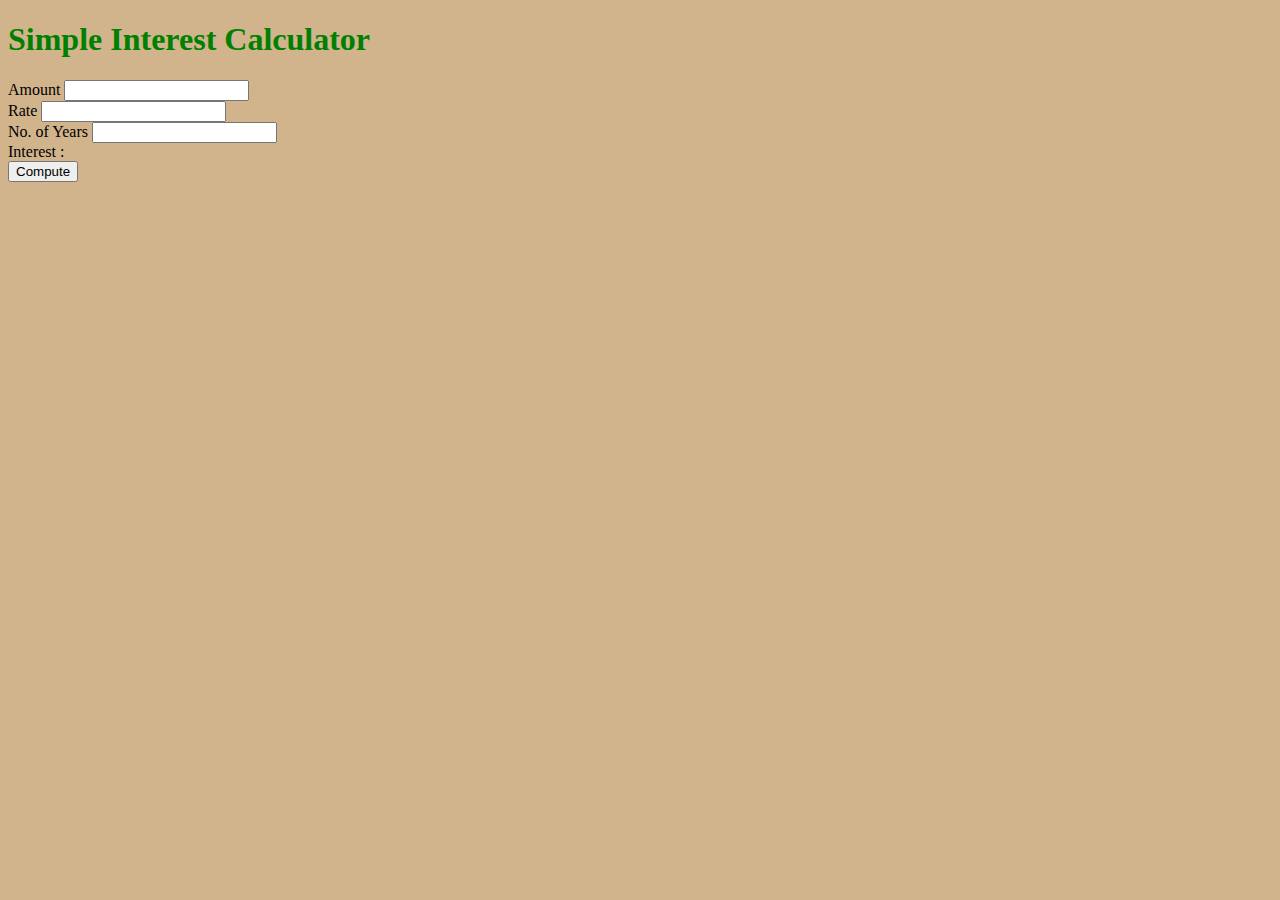
==== Simple_Interest_Calculator/index.html @ 66af4af9 "Simple Interest Rate Calculator initial commit" ====
<!DOCTYPE html>
<html>
    <head>
        <title>Simple Interest Calculator</title>
        <script src="script.js"></script>
        <link rel="stylesheet" href="style.css">
    </head>
    <body>
        <div class="maindiv">
            <h1>Simple Interest Calculator</h1>

            Amount <input type="number"  id="principal">  <br/>
            Rate <input type="number"  id="rate">  <br/>
            No. of Years <input type="number"  id="years">  <br/>
            Interest : <span id="result"></span><br>
    
            <button onclick="compute()">Compute</button>
        </div>

    </body>
</html>
---- Simple_Interest_Calculator/style.css ----
body {background-color:tan;}
h1{color:green;}
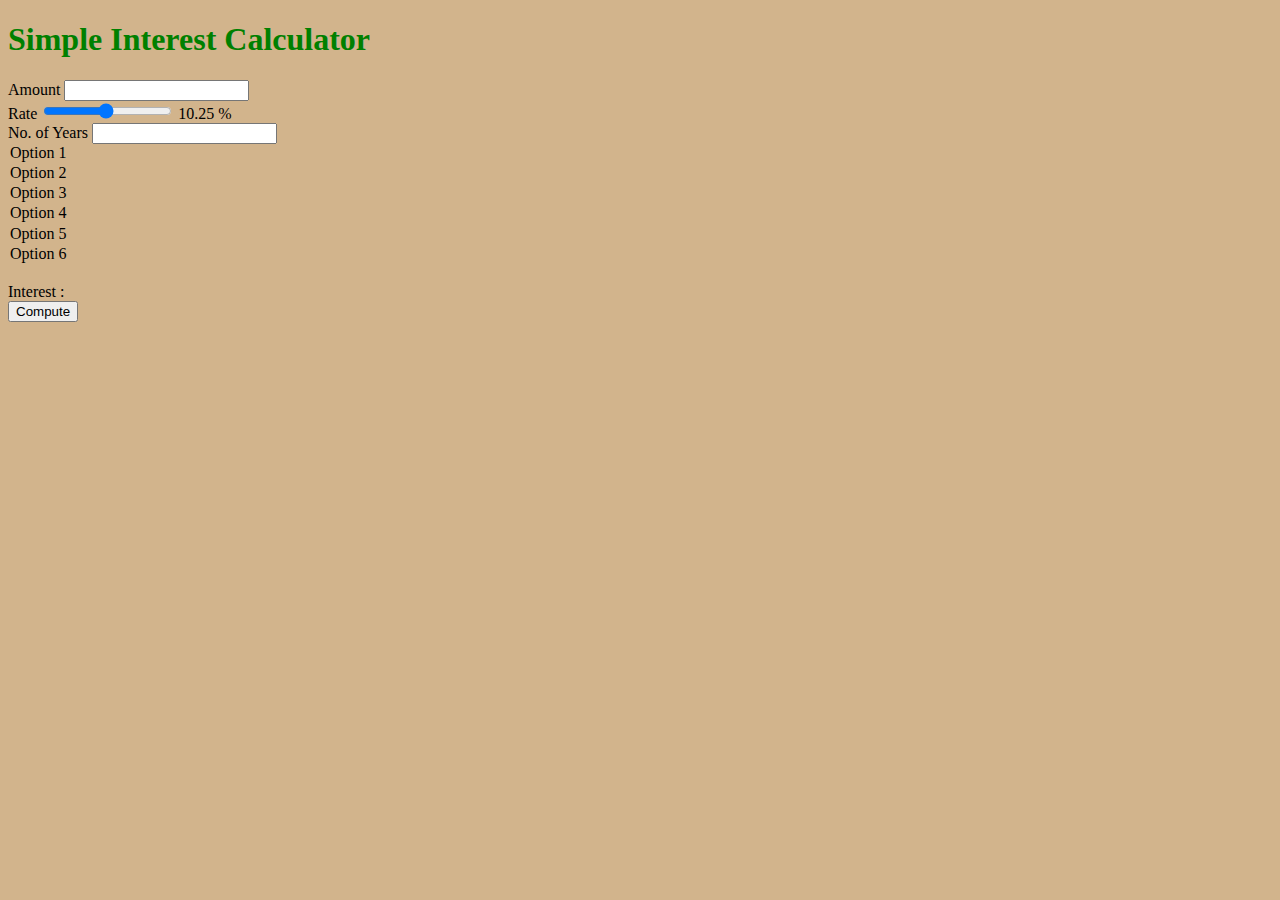
==== commit b72b6941: "Create slider and options" ====
--- a/Simple_Interest_Calculator/index.html
+++ b/Simple_Interest_Calculator/index.html
@@ -10,8 +10,18 @@
             <h1>Simple Interest Calculator</h1>
 
             Amount <input type="number"  id="principal">  <br/>
-            Rate <input type="number"  id="rate">  <br/>
-            No. of Years <input type="number"  id="years">  <br/>
+            Rate <input type="range" id="rate" min="1" max="20" value="10.25" step="0.25">
+            <span id="rate_val">
+                10.25
+            </span> % <br/>
+            No. of Years <input type="number"  id="years">
+            <option>Option 1</option>  
+            <option>Option 2</option>
+            <option>Option 3</option>
+            <option>Option 4</option>
+            <option>Option 5</option>
+            <option>Option 6</option>
+            <br/>
             Interest : <span id="result"></span><br>
     
             <button onclick="compute()">Compute</button>
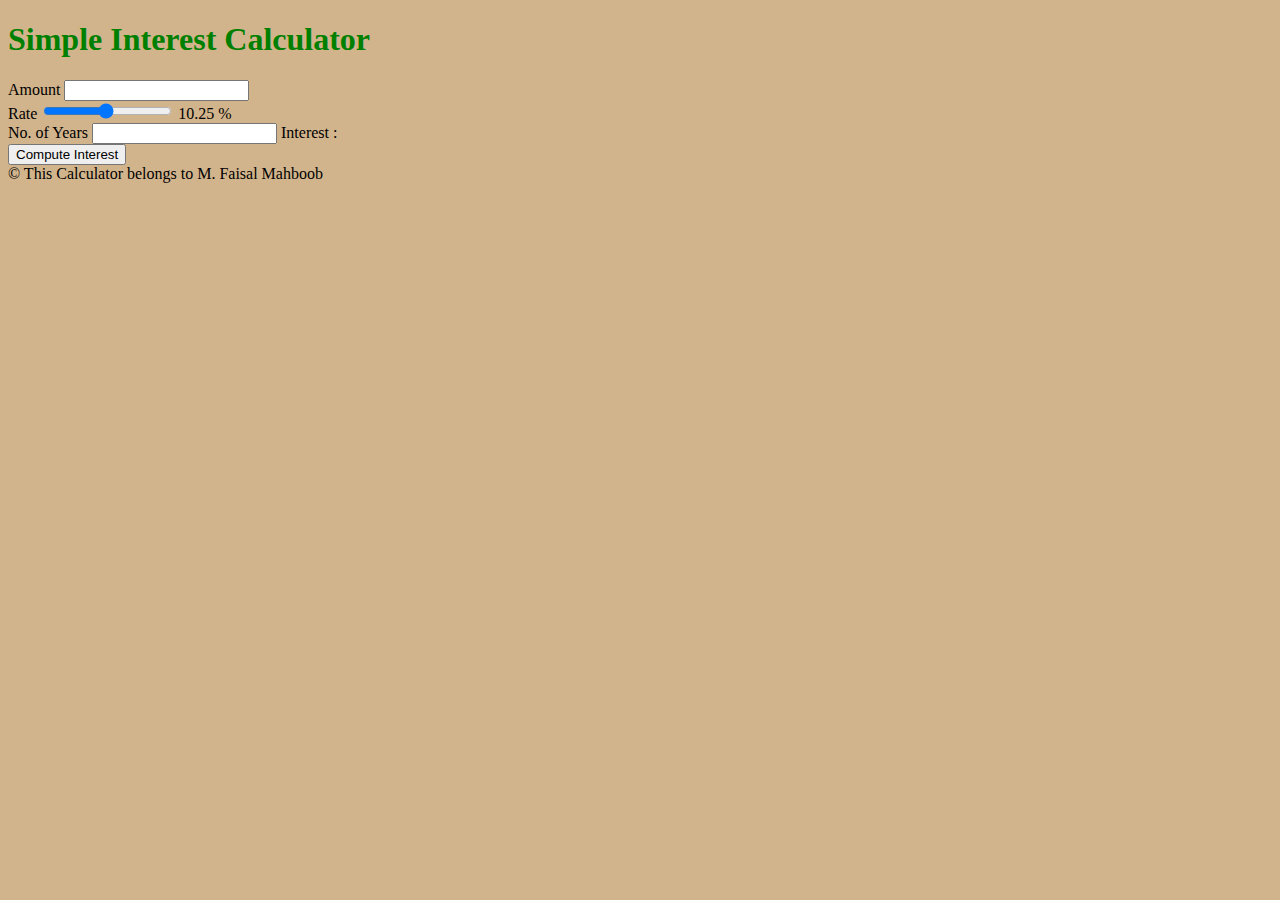
==== commit 99353dc7: "Finished on html" ====
--- a/Simple_Interest_Calculator/index.html
+++ b/Simple_Interest_Calculator/index.html
@@ -14,18 +14,31 @@
             <span id="rate_val">
                 10.25
             </span> % <br/>
-            No. of Years <input type="number"  id="years">
-            <option>Option 1</option>  
-            <option>Option 2</option>
-            <option>Option 3</option>
-            <option>Option 4</option>
-            <option>Option 5</option>
-            <option>Option 6</option>
-            <br/>
-            Interest : <span id="result"></span><br>
+            No. of Years 
+            <input type="number"  id="years" list="all_years"> <!--connects input to datalist-->
+            <datalist id="all years">
+                <option value="1">Option 1</option>  
+                <option value="2">Option 2</option>  
+                <option value="3">Option 3</option>  
+                <option value="4">Option 4</option>  
+                <option value="5">Option 5</option>  
+                <option value="6">Option 6</option>  
+                <option value="7">Option 7</option>
+                <option value="8">Option 8</option>
+                <option value="9">Option 9</option>
+                <option value="10">Option 10</option>  
+                <br/>
+            </datalist>
+            Interest : <span id="result"></span><br/>
     
-            <button onclick="compute()">Compute</button>
+            <button onclick="compute()">Compute Interest</button>
+            <span id="result">
+
+            </span>
         </div>
+        <footer>
+            &#169; This Calculator belongs to M. Faisal Mahboob
+        </footer>
 
     </body>
 </html>
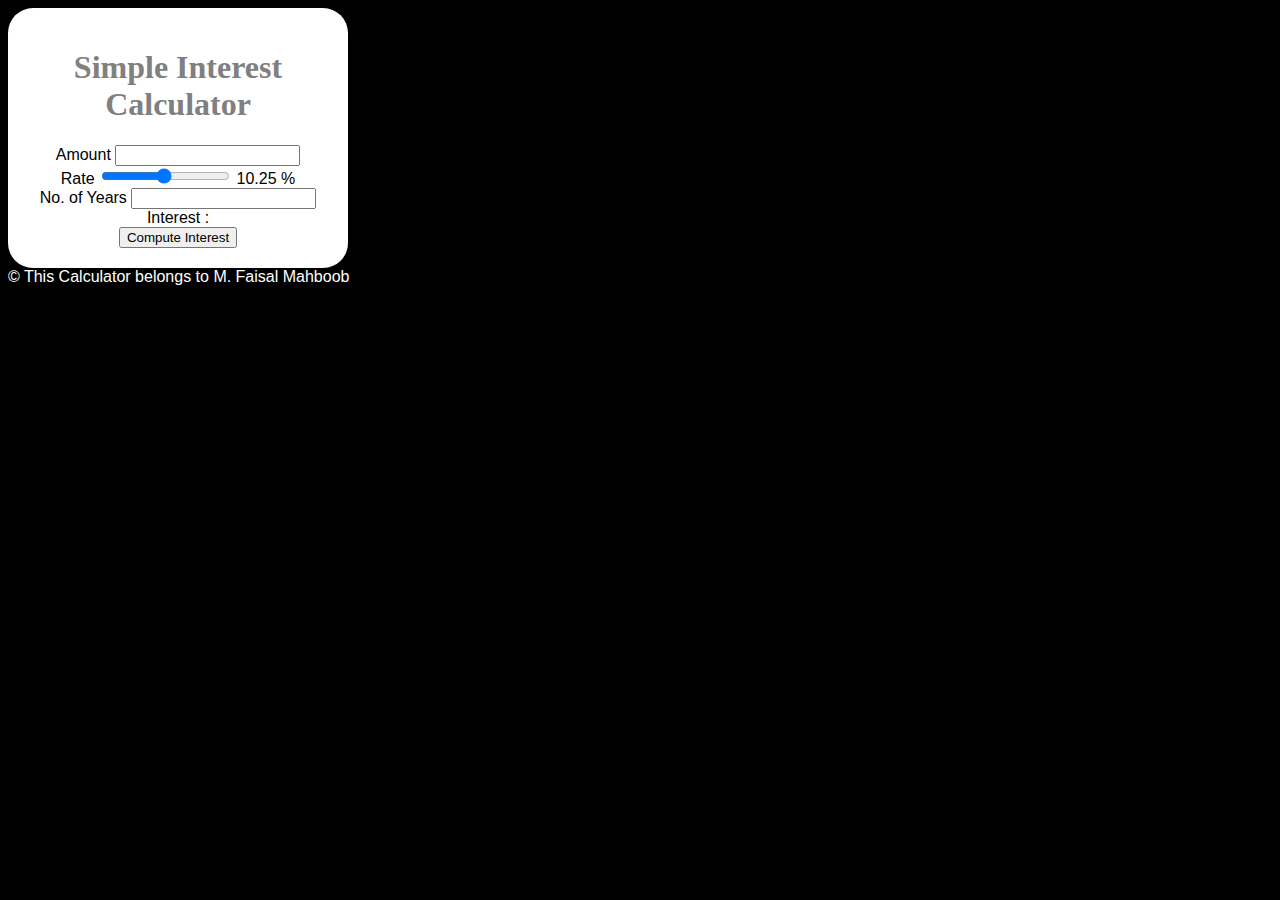
==== commit d3e35b03: "Fixed CSS and design" ====
--- a/Simple_Interest_Calculator/index.html
+++ b/Simple_Interest_Calculator/index.html
@@ -6,7 +6,7 @@
         <link rel="stylesheet" href="style.css">
     </head>
     <body>
-        <div class="maindiv">
+        <div class="maindev">
             <h1>Simple Interest Calculator</h1>
 
             Amount <input type="number"  id="principal">  <br/>
--- a/Simple_Interest_Calculator/style.css
+++ b/Simple_Interest_Calculator/style.css
@@ -1,4 +1,19 @@
-body {background-color:tan;}
-h1{color:green;}
+body {
+    background-color:black;
+    font-family: arial;
+    color: white;
+}
 
+h1 {
+    color: grey;
+    font-family: verdana;
+}
 
+.maindev {
+    background-color: white;
+    color: black;
+    width: 300px;
+    padding: 20px;
+    border-radius: 25px;
+    text-align: center;
+}
